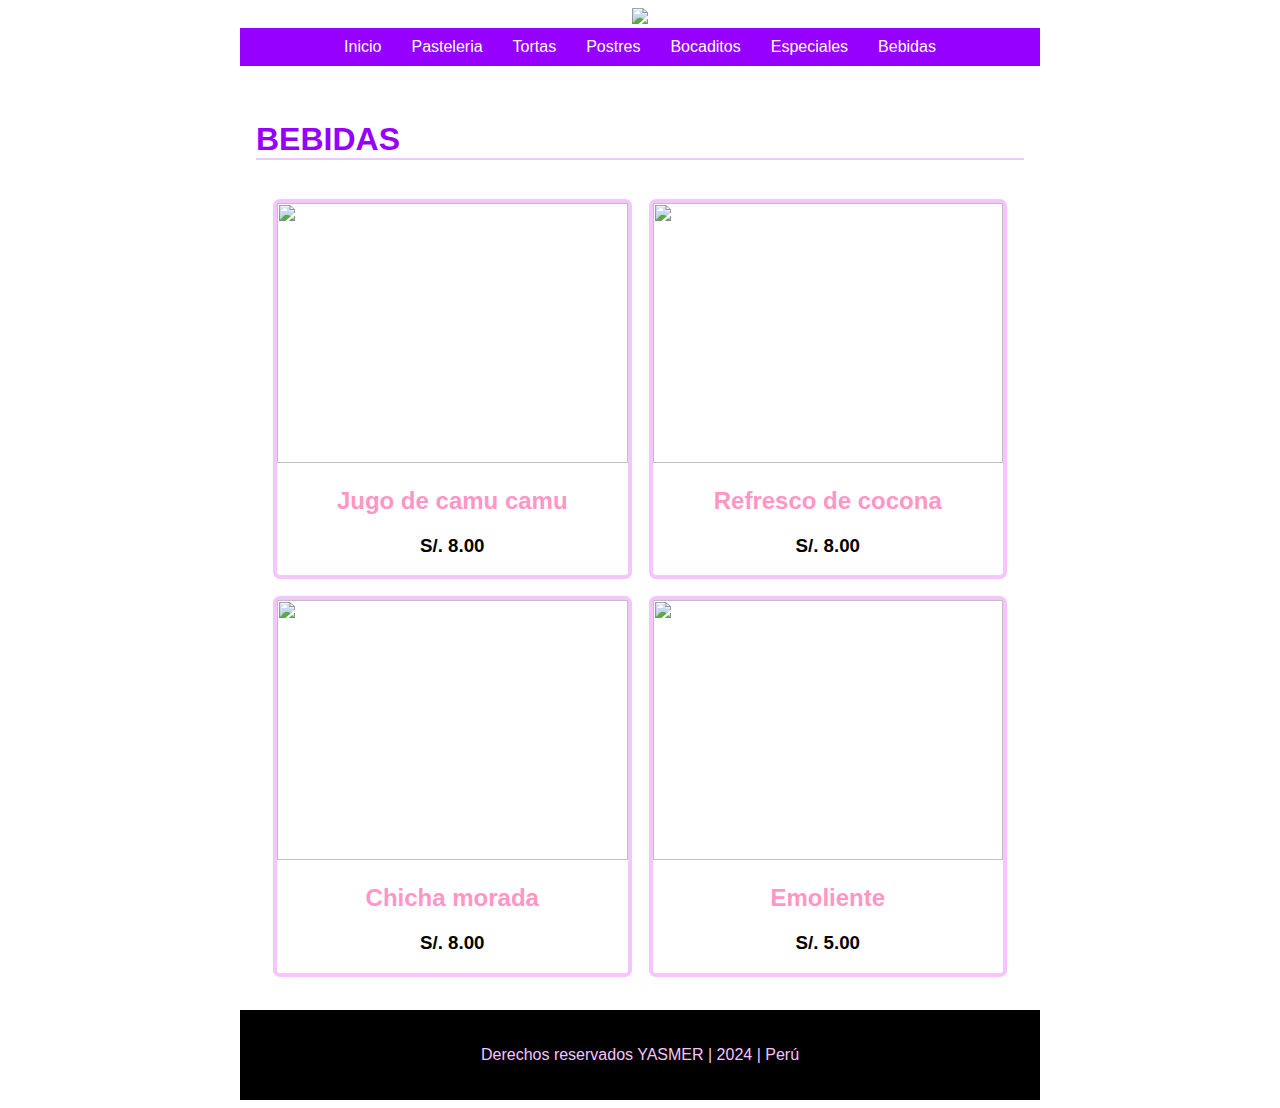
==== Bebidas.html @ d8bb9589 "Add files via upload" ====
<!DOCTYPE html>
<html lang="es">
<head>
    <meta charset="UTF-8">
    <meta name="viewport" content="width=device-width, initial-scale=1.0">
    <title> YASMER | PASTELERIA  </title>
    <link rel="stylesheet" href="estilos.css">
</head>
<body>
    <div class="container">
        <header class="text-center">
            <a href="index.html">
                <img src="Imagenes/logo.png" class="logo"></a>
        </header>
        <nav>
            <a href="index.html">Inicio</a>
            <a href="Pasteleria.html">Pasteleria</a>
            <a href="Tortas.html">Tortas</a>
            <a href="Postres.html">Postres</a>
            <a href="Bocaditos.html">Bocaditos</a>
            <a href="Especiales.html">Especiales</a>
            <a href="Bebidas.html">Bebidas</a>
        </nav>
        <!--CONTENT-->
        <div class="content">
            <div class="text-center">
                <img src="Imagenes/banner de sandwich.jfif" alt="">
            </div>
            <h1 class="title">BEBIDAS</h1>

            <div class="productos">
                <div class="text-center">
                    <img src="Imagenes/Bebidas/b1.jpg" alt="">
                    <h2>Jugo de camu camu</h2>
                    <h3>S/. 8.00</h3>
                </div>
                <div class="text-center">
                    <img src="Imagenes/Bebidas/b2.jpg" alt="">
                    <h2>Refresco de cocona</h2>
                    <h3>S/. 8.00</h3>
                </div>
                <div class="text-center">
                    <img src="Imagenes/Bebidas/b3.jpg" alt="">
                    <h2>Chicha morada</h2>
                    <h3>S/. 8.00</h3>
                </div>
                <div class="text-center">
                    <img src="Imagenes/Bebidas/b4.jpg" alt="">
                    <h2>Emoliente</h2>
                    <h3>S/. 5.00</h3>
                </div>
            </div>

         </div>
        <!--//CONTENT-->
        <footer>
        <center><p>Derechos reservados YASMER | 2024 | Perú</p></center>
        </footer>
    </div>
</body>
</html>
---- estilos.css ----
:root{
    --colorPrimario:#9600ff;
    --colorSecundario:#f6c5ff;
    --colorComplementario:#ff96c5;

}

body{
    background: url(Imagenes/fondo.png);
    font-family: Arial, Helvetica, sans-serif;
}
.container{
    background: white;
    max-width: 800px;
    margin: 0 auto;
}
.logo{
    width: 350px;
}
nav{
    display: flex;
    justify-content: center;
    gap: 10px;
    background-color: var(--colorPrimario);
}

nav a{
    color: #ffffff;
    padding: 10px;
    text-decoration: none;
}
nav a:hover{
    background: var(--colorComplementario);
}
.slogan{
    color: var(--colorPrimario);
}
img{
    width: 100%; 
  
}
.text-center{
    text-align: center;
}

.gallery{
    display: grid;
    grid-template-columns: 1fr 1fr;
    gap: 16px;
    padding: 16px;
}
.gallery div{
    border: 3px solid var(--colorComplementario);
    border-radius: 10px;
    text-align: center;
}
.gallery div img{
    border-radius: 10px;
 }
 .button{
    background-color: #9600ff;
    color: white;
    padding: 10px;
    border-radius: 10px;
    text-decoration: none;
 }
 footer{
    background: black;
    color: var(--colorSecundario);
    padding: 20px;
 }
 .title{
    color: var(--colorPrimario);
    border-bottom: 2px solid var(--colorSecundario);
 }
 h2{
    color: var(--colorComplementario);
 }
 .content{
    padding: 16px;
 }

 .productos{
    display: grid;
    grid-template-columns: 1fr 1fr;
    gap: 17px;
    padding: 17px;
 }

.productos div{
    border:4px solid var(--colorSecundario);
    border-radius: 7px;
}
.productos div img{
    width: 100%;
    height: 260px;
    object-fit: cover;
}

@media (max-width: 760px) {
    .productos div img{
        height: 160px;
    }
}
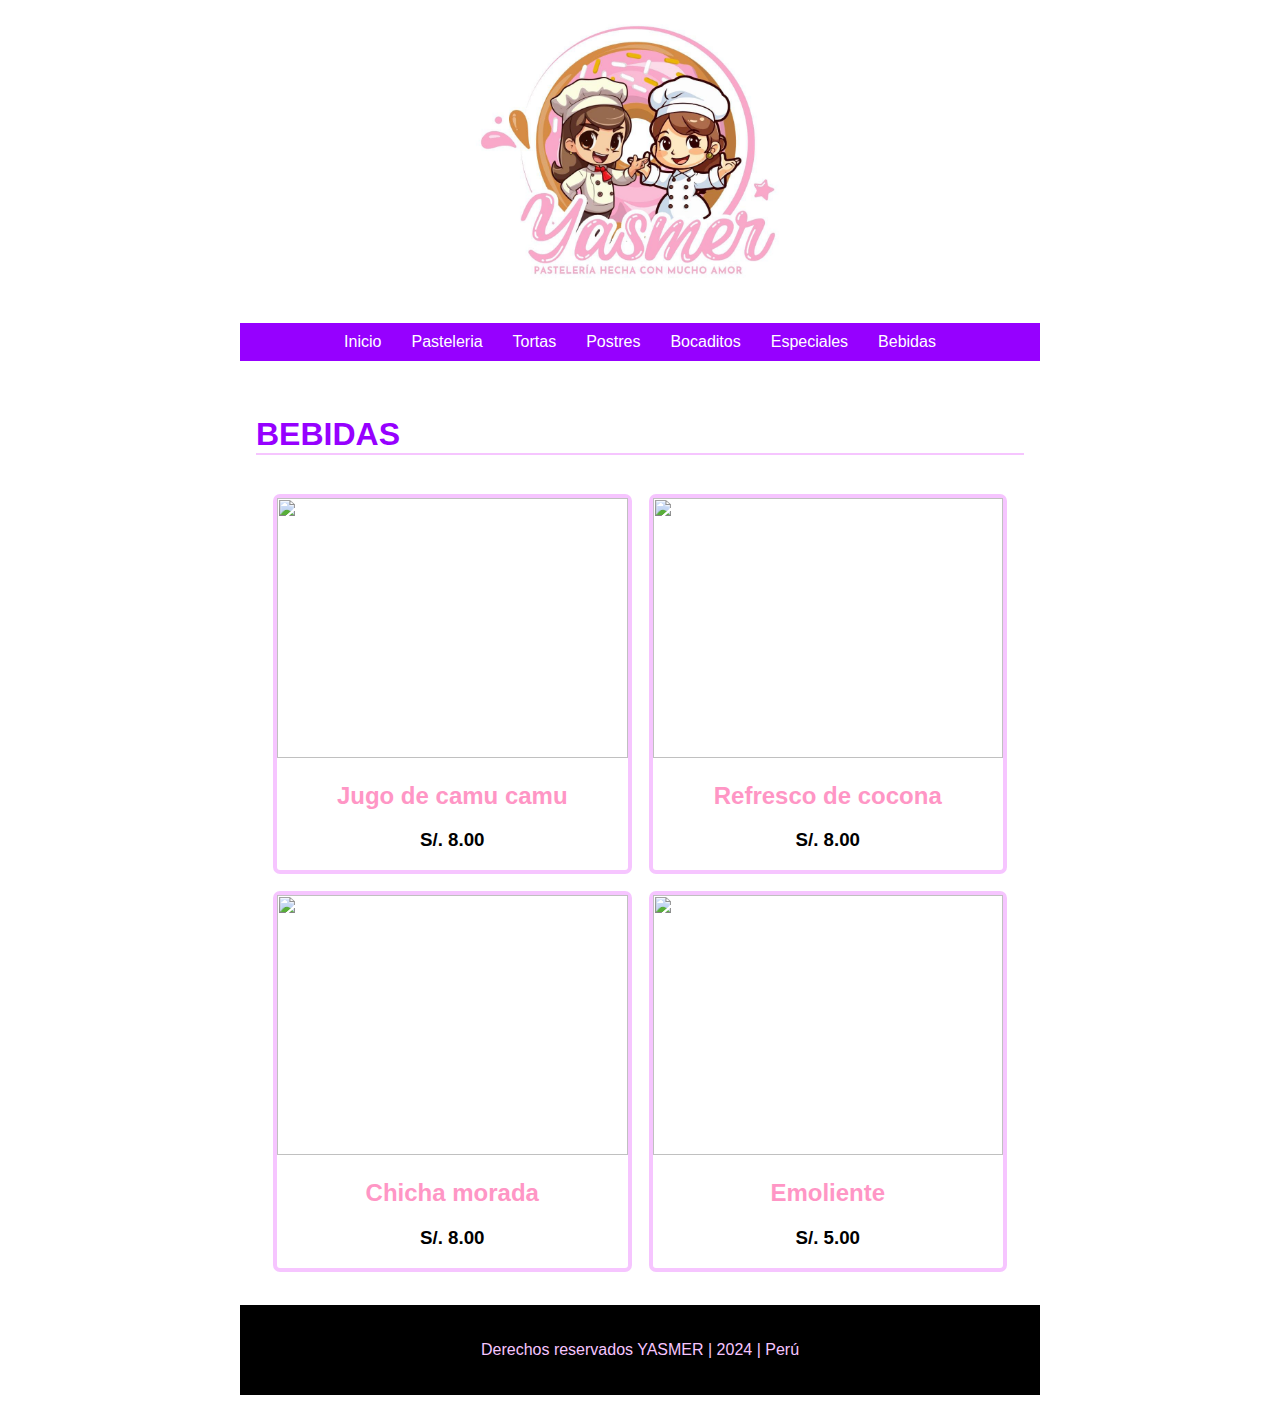
==== commit ff0bef9d: "Update Bebidas.html" ====
--- a/Bebidas.html
+++ b/Bebidas.html
@@ -10,7 +10,7 @@
     <div class="container">
         <header class="text-center">
             <a href="index.html">
-                <img src="Imagenes/logo.png" class="logo"></a>
+                <img src="logo.png" class="logo"></a>
         </header>
         <nav>
             <a href="index.html">Inicio</a>
@@ -24,28 +24,28 @@
         <!--CONTENT-->
         <div class="content">
             <div class="text-center">
-                <img src="Imagenes/banner de sandwich.jfif" alt="">
+                <img src="banner de sandwich.jfif" alt="">
             </div>
             <h1 class="title">BEBIDAS</h1>
 
             <div class="productos">
                 <div class="text-center">
-                    <img src="Imagenes/Bebidas/b1.jpg" alt="">
+                    <img src="Bebidas/b1.jpg" alt="">
                     <h2>Jugo de camu camu</h2>
                     <h3>S/. 8.00</h3>
                 </div>
                 <div class="text-center">
-                    <img src="Imagenes/Bebidas/b2.jpg" alt="">
+                    <img src="Bebidas/b2.jpg" alt="">
                     <h2>Refresco de cocona</h2>
                     <h3>S/. 8.00</h3>
                 </div>
                 <div class="text-center">
-                    <img src="Imagenes/Bebidas/b3.jpg" alt="">
+                    <img src="Bebidas/b3.jpg" alt="">
                     <h2>Chicha morada</h2>
                     <h3>S/. 8.00</h3>
                 </div>
                 <div class="text-center">
-                    <img src="Imagenes/Bebidas/b4.jpg" alt="">
+                    <img src="Bebidas/b4.jpg" alt="">
                     <h2>Emoliente</h2>
                     <h3>S/. 5.00</h3>
                 </div>
@@ -58,4 +58,4 @@
         </footer>
     </div>
 </body>
-</html>+</html>
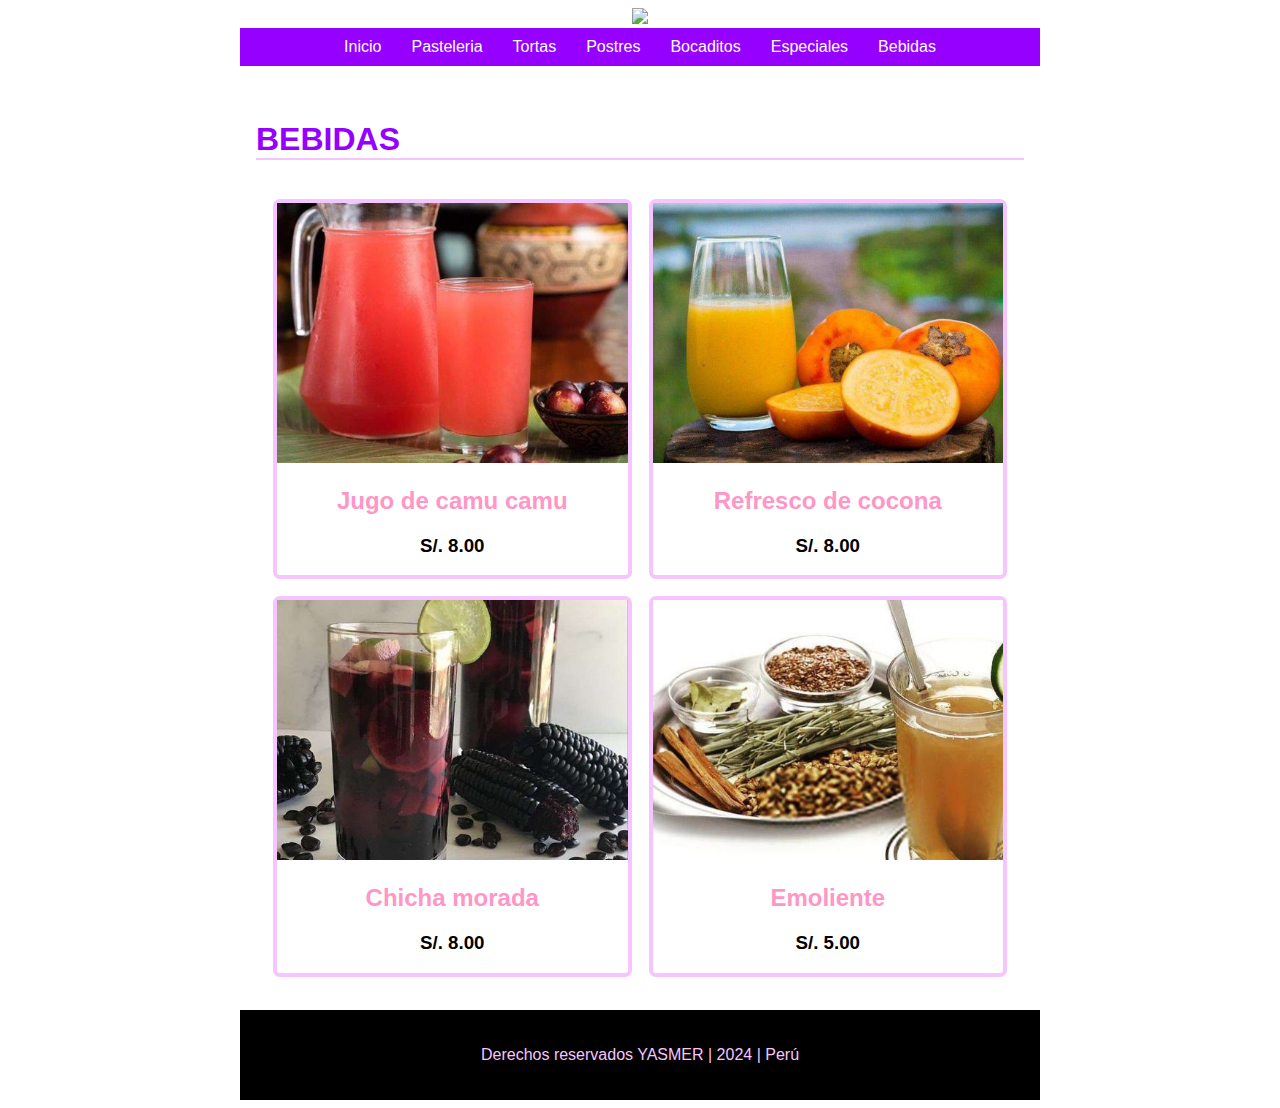
==== commit d40cda21: "Update Bebidas.html" ====
--- a/Bebidas.html
+++ b/Bebidas.html
@@ -10,7 +10,7 @@
     <div class="container">
         <header class="text-center">
             <a href="index.html">
-                <img src="logo.png" class="logo"></a>
+                <img src="logo.jpg" class="logo"></a>
         </header>
         <nav>
             <a href="index.html">Inicio</a>
@@ -30,22 +30,22 @@
 
             <div class="productos">
                 <div class="text-center">
-                    <img src="Bebidas/b1.jpg" alt="">
+                    <img src="b1.jpg" alt="">
                     <h2>Jugo de camu camu</h2>
                     <h3>S/. 8.00</h3>
                 </div>
                 <div class="text-center">
-                    <img src="Bebidas/b2.jpg" alt="">
+                    <img src="b2.jpg" alt="">
                     <h2>Refresco de cocona</h2>
                     <h3>S/. 8.00</h3>
                 </div>
                 <div class="text-center">
-                    <img src="Bebidas/b3.jpg" alt="">
+                    <img src="b3.jpg" alt="">
                     <h2>Chicha morada</h2>
                     <h3>S/. 8.00</h3>
                 </div>
                 <div class="text-center">
-                    <img src="Bebidas/b4.jpg" alt="">
+                    <img src="b4.jpg" alt="">
                     <h2>Emoliente</h2>
                     <h3>S/. 5.00</h3>
                 </div>
